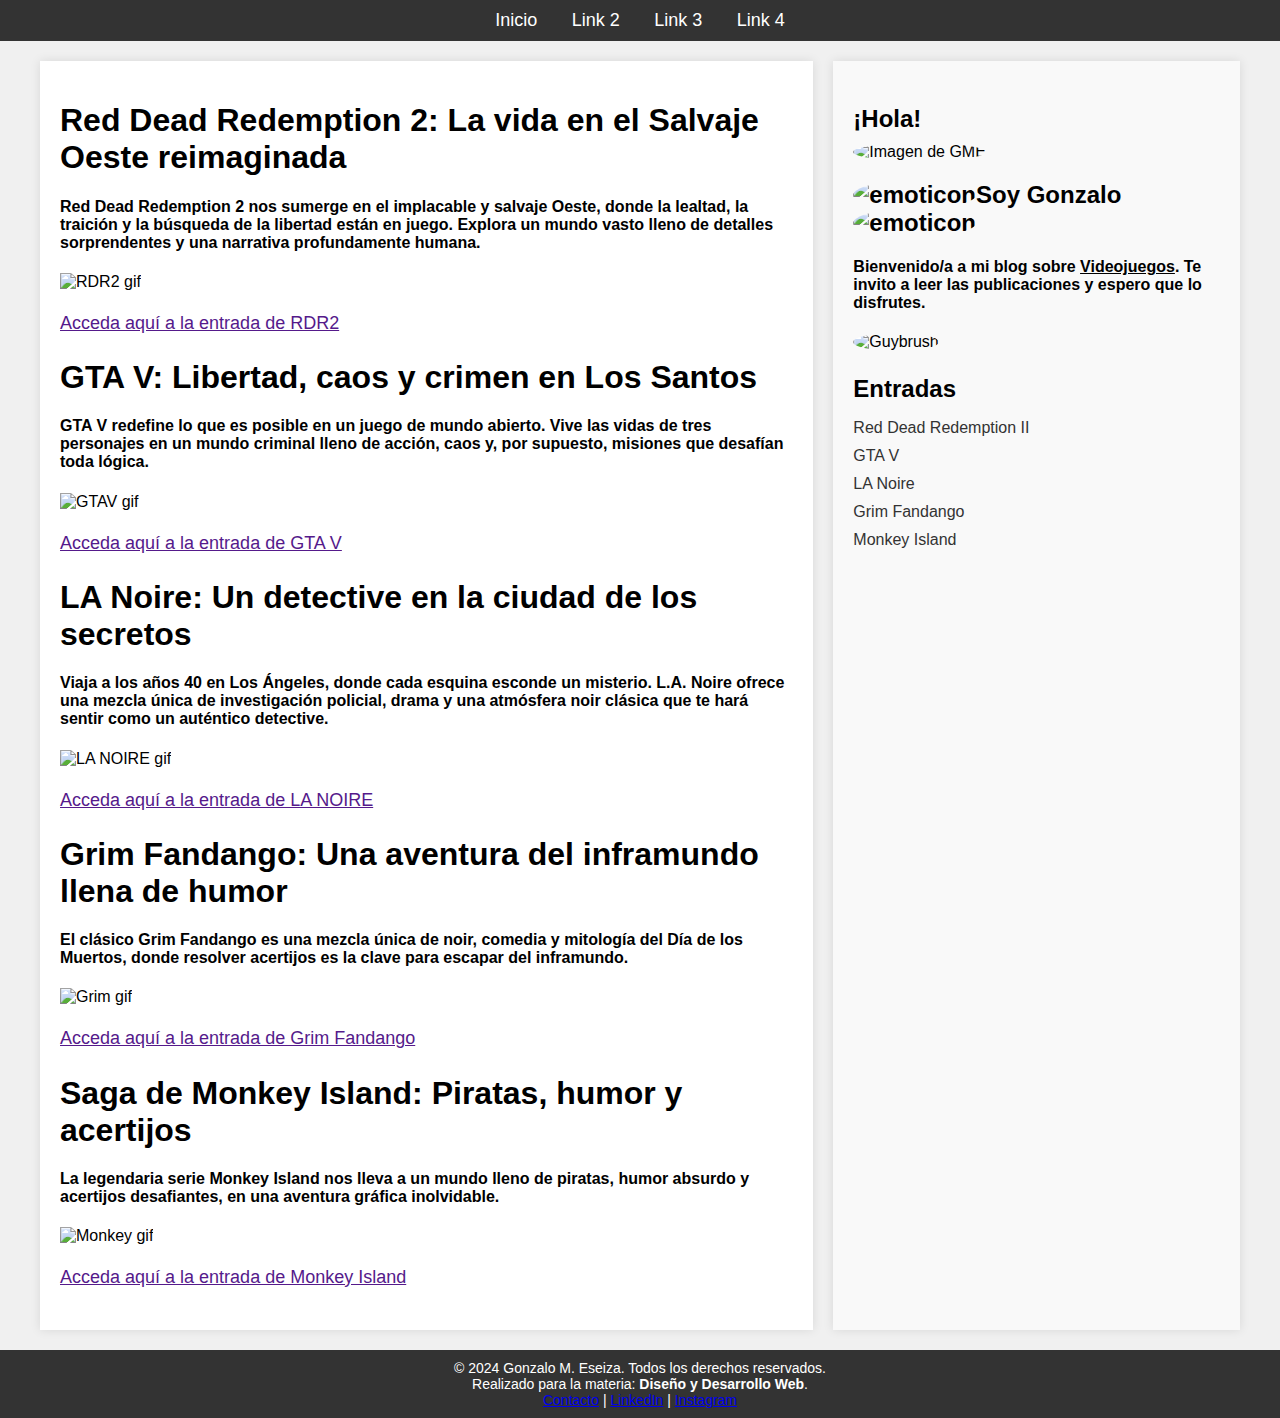
==== index.html @ 1065cf83 "Update and rename Blog CGPT.html to index.html" ====
<!DOCTYPE html>
<html lang="es">

<head>
    <meta charset="UTF-8">
    <meta name="viewport" content="width=device-width, initial-scale=1.0">
    <title>Mi Blog GME</title>
    <link rel="stylesheet" href="blog cgpt.css">
</head>

<body>
    <!-- Menú superior -->
    <header>
        <div class="header">
            <ul>
                <li><a href="#">Inicio</a></li>
                <li><a href="#">Link 2</a></li>
                <li><a href="#">Link 3</a></li>
                <li><a href="#">Link 4</a></li>
            </ul>
        </div>
    </header>

    <!-- Contenido principal -->
    <div id="principal">
        <!-- Contenido del blog -->
        <div class="content">

            <h1>Red Dead Redemption 2: La vida en el Salvaje Oeste reimaginada </h1>
            <h4>Red Dead Redemption 2 nos sumerge en el implacable y salvaje Oeste, donde la lealtad, la
                traición y la
                búsqueda de la libertad están en juego. Explora un mundo vasto lleno de detalles sorprendentes y
                una
                narrativa profundamente humana.</h4>
            <img src="https://media2.giphy.com/media/fjxbfQKLcKzAJIqSuD/giphy.gif" alt="RDR2 gif">
            <p> <a href="">Acceda aquí a la entrada de RDR2</a></p>

            <h1>GTA V: Libertad, caos y crimen en Los Santos </h1>

            <h4>GTA V redefine lo que es posible en un juego de mundo abierto. Vive las vidas de tres personajes en un
                mundo criminal lleno de acción, caos y, por supuesto, misiones que desafían toda lógica.</h4>
            <img src="https://i.gifer.com/Wtq4.gif" alt="GTAV gif">
            <p> <a href="">Acceda aquí a la entrada de GTA V</a></p>

            <h1>LA Noire: Un detective en la ciudad de los secretos
            </h1>

            <h4>Viaja a los años 40 en Los Ángeles, donde cada esquina esconde un misterio. L.A. Noire ofrece una mezcla
                única de investigación policial, drama y una atmósfera noir clásica que te hará sentir como un auténtico
                detective.</h4>
            <img src="https://i.pinimg.com/originals/2d/3c/fd/2d3cfd77426c05d023cbd2246579cdd7.gif" alt="LA NOIRE gif">
            <p> <a href="">Acceda aquí a la entrada de LA NOIRE</a></p>


            <h1>Grim Fandango: Una aventura del inframundo llena de humor</h1>
            <h4>El clásico Grim Fandango es una mezcla única de noir, comedia y mitología del Día de los Muertos, donde
                resolver acertijos es la clave para escapar del inframundo.</h4>
            <img src="https://64.media.tumblr.com/eb6732e8169e0443f042faab94ae5964/20aa9cb732f0764f-d3/s540x810/cb7ff827b5832f22e373e2ab0f28501061a757a8.gif"
                alt="Grim gif">
            <p> <a href="">Acceda aquí a la entrada de Grim Fandango</a></p>

            <h1>Saga de Monkey Island: Piratas, humor y acertijos
            </h1>
            <h4>La legendaria serie Monkey Island nos lleva a un mundo lleno de piratas, humor absurdo y acertijos desafiantes, en una aventura gráfica inolvidable.</h4>
            <img src="https://media.giphy.com/media/yLlMCOaSgSNWw/giphy.gif"
                alt="Monkey gif">
            <p> <a href="">Acceda aquí a la entrada de Monkey Island</a></p>

        </div>

        <!-- Barra lateral derecha -->
        <div class="sidebar">
            <h3>¡Hola!</h3>
            <img src="Img_cv.jpg" alt="Imagen de GME">
            <h2><img src="https://e7.pngegg.com/pngimages/862/39/png-clipart-emoji-domain-smiley-glasses-emoji-smiley-emoticon.png" alt="emoticon">Soy Gonzalo<img src="https://e7.pngegg.com/pngimages/862/39/png-clipart-emoji-domain-smiley-glasses-emoji-smiley-emoticon.png" alt="emoticon"></h2> 
            <h4>Bienvenido/a a mi blog sobre <u>Videojuegos</u>. Te invito a leer las publicaciones y espero que lo disfrutes.</h4>
            <img src="https://images-wixmp-ed30a86b8c4ca887773594c2.wixmp.com/f/b5586b0a-91a1-4925-8e91-01fa8470b567/dgecvxl-2cd6e00c-8d9c-4ba3-a891-52eb7e4816e0.png?token=eyJ0eXAiOiJKV1QiLCJhbGciOiJIUzI1NiJ9.[base64].BLyDk7exLPO2jLb2hA4fiPpKV7ZifW3xpFeI4BFOpFA" alt="Guybrush">
            <h3>Entradas</h3>
            <ul>
                <li><a href="Blog RDR2.html">Red Dead Redemption II</a></li>
                <li><a href="#">GTA V</a></li>
                <li><a href="#">LA Noire</a></li>
                <li><a href="#">Grim Fandango</a></li>
                <li><a href="#">Monkey Island</a></li>
            </ul>
        </div>
    </div>

    <!-- Footer -->
    <footer>
        <p>&copy; 2024 Gonzalo M. Eseiza. Todos los derechos reservados.</p>
        <p>Realizado para la materia: <strong>Diseño y Desarrollo Web</strong>.</p>
        <p><a href="mailto:geseiza@uade.edu.ar">Contacto</a> | <a
                href="https://www.linkedin.com/in/gonzalo-eseiza-2223b2157/" target="_blank">LinkedIn</a> | <a
                href="https://instagram.com/geseiza" target="_blank">Instagram</a></p>
    </footer>
</body>

</html>
---- blog cgpt.css ----
/* Estilos generales */
body {
    font-family: 'Arial', sans-serif;
    margin: 0;
    padding: 0;
    background-color: #f0f0f0;
    background-image: url();
}

/* Menú superior */
.header {
    background-color: #333;
    padding: 10px 0;
    text-align: center;
}


.header ul {
    list-style: none;
    margin: 0;
    padding: 0;
}

.header ul li {
    display: inline;
    margin: 0 15px;
}

.header ul li a {
    color: white;
    text-decoration: none;
    font-size: 18px;
}

.header ul li a:hover {
    text-decoration: underline;
}

/* Layout principal */
#principal {
    display: flex;
    width: 1200px;
    margin: 20px auto;
}

/* Contenido principal */
.content {
    flex: 2;
    background-color: white;
    padding: 20px;
    box-shadow: 0 0 10px rgba(0, 0, 0, 0.1);
    max-width: 90%;
}


.content h1 {
    font-size: 32px;
    margin-bottom: 10px;
}

.content img {
    width: fit-content;
}
.content p {
    font-size: 18px;
    line-height: 1.6;
}

/* Barra lateral */
.sidebar {
    flex: 1;
    background-color: #f9f9f9;
    padding: 20px;
    margin-left: 20px;
    flex-direction: column;
    align-items: center;
    gap: 20px;
    box-shadow: 0 0 10px rgba(0, 0, 0, 0.1);
}


.sidebar img {
    width: 70px;
    border-radius: 50%;
}


.sidebar h2 img {
    width: 30px;

}

.sidebar h3 {
    font-size: 24px;
    margin-bottom: 10px;

}

.sidebar ul {
    list-style: none;
    padding: 0;
}

.sidebar ul li {
    margin-bottom: 10px;
}

.sidebar ul li a {
    text-decoration: none;
    color: #333;
}

.sidebar ul li a:hover {
    text-decoration: underline;
}

/* Footer */
footer {
    background-color: #333;
    color: white;
    text-align: center;
    padding: 10px 0;
    position: relative;
    width: 100%;
}

footer p {
    margin: 0;
    font-size: 14px;
}

/* Media Queries */
@media (max-width: 992px) {

    /* Ajuste del contenedor para tabletas y pantallas medianas */
    #principal {
        flex-direction: column;
        align-items: center;
    }

    .content,
    .sidebar {
        width: 90%;
    }

    .header ul li {
        display: block;
        margin: 10px 0;
    }
}

@media (max-width: 600px) {

    /* Ajustes para móviles */
    #principal {
        flex-direction: column;
        /* Cambia a disposición en columna */
    }

    .content {
        order: 1;
        /* Muestra el contenido principal primero */
    }

    .sidebar {
        order: 2;
        /* Muestra la barra lateral debajo del contenido */
        width: 90%;
        /* Ajusta el ancho para pantallas pequeñas */
        margin: 20px 0;
    }

    .header ul li {
        display: block;
        margin: 10px 0;
        text-align: center;
    }

    .content h1 {
        font-size: 24px;
    }

    .content p {
        font-size: 16px;
    }

    footer p {
        font-size: 12px;
    }
}
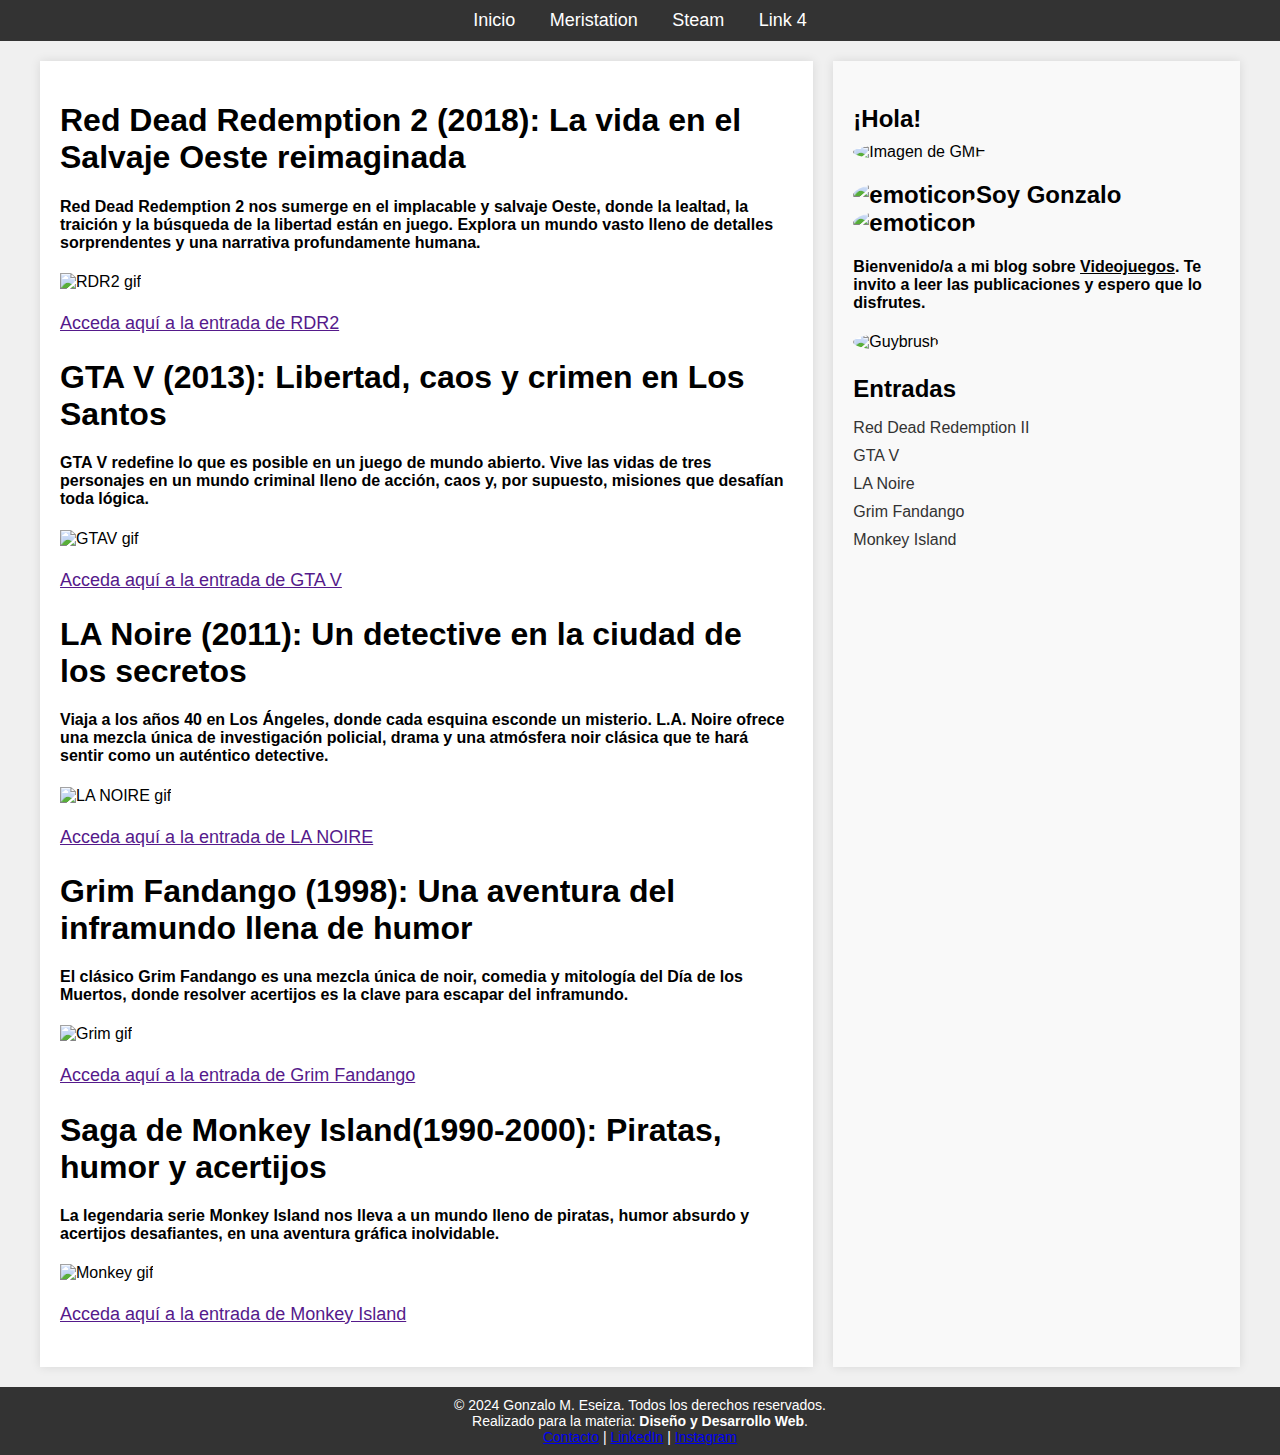
==== commit 73a6ca1e: "Update and rename Blog CGPT.html to index.html" ====
--- a/index.html
+++ b/index.html
@@ -13,9 +13,9 @@
     <header>
         <div class="header">
             <ul>
-                <li><a href="#">Inicio</a></li>
-                <li><a href="#">Link 2</a></li>
-                <li><a href="#">Link 3</a></li>
+                <li><a href="https://pipaarg.github.io/Blog/">Inicio</a></li>
+                <li><a href="https://as.com/meristation/">Meristation</a></li>
+                <li><a href="https://store.steampowered.com/?l=spanish">Steam</a></li>
                 <li><a href="#">Link 4</a></li>
             </ul>
         </div>
@@ -26,7 +26,7 @@
         <!-- Contenido del blog -->
         <div class="content">
 
-            <h1>Red Dead Redemption 2: La vida en el Salvaje Oeste reimaginada </h1>
+            <h1>Red Dead Redemption 2 (2018): La vida en el Salvaje Oeste reimaginada </h1>
             <h4>Red Dead Redemption 2 nos sumerge en el implacable y salvaje Oeste, donde la lealtad, la
                 traición y la
                 búsqueda de la libertad están en juego. Explora un mundo vasto lleno de detalles sorprendentes y
@@ -35,14 +35,14 @@
             <img src="https://media2.giphy.com/media/fjxbfQKLcKzAJIqSuD/giphy.gif" alt="RDR2 gif">
             <p> <a href="">Acceda aquí a la entrada de RDR2</a></p>
 
-            <h1>GTA V: Libertad, caos y crimen en Los Santos </h1>
+            <h1>GTA V (2013): Libertad, caos y crimen en Los Santos </h1>
 
             <h4>GTA V redefine lo que es posible en un juego de mundo abierto. Vive las vidas de tres personajes en un
                 mundo criminal lleno de acción, caos y, por supuesto, misiones que desafían toda lógica.</h4>
             <img src="https://i.gifer.com/Wtq4.gif" alt="GTAV gif">
             <p> <a href="">Acceda aquí a la entrada de GTA V</a></p>
 
-            <h1>LA Noire: Un detective en la ciudad de los secretos
+            <h1>LA Noire (2011): Un detective en la ciudad de los secretos
             </h1>
 
             <h4>Viaja a los años 40 en Los Ángeles, donde cada esquina esconde un misterio. L.A. Noire ofrece una mezcla
@@ -52,14 +52,14 @@
             <p> <a href="">Acceda aquí a la entrada de LA NOIRE</a></p>
 
 
-            <h1>Grim Fandango: Una aventura del inframundo llena de humor</h1>
+            <h1>Grim Fandango (1998): Una aventura del inframundo llena de humor</h1>
             <h4>El clásico Grim Fandango es una mezcla única de noir, comedia y mitología del Día de los Muertos, donde
                 resolver acertijos es la clave para escapar del inframundo.</h4>
             <img src="https://64.media.tumblr.com/eb6732e8169e0443f042faab94ae5964/20aa9cb732f0764f-d3/s540x810/cb7ff827b5832f22e373e2ab0f28501061a757a8.gif"
                 alt="Grim gif">
             <p> <a href="">Acceda aquí a la entrada de Grim Fandango</a></p>
 
-            <h1>Saga de Monkey Island: Piratas, humor y acertijos
+            <h1>Saga de Monkey Island(1990-2000): Piratas, humor y acertijos
             </h1>
             <h4>La legendaria serie Monkey Island nos lleva a un mundo lleno de piratas, humor absurdo y acertijos desafiantes, en una aventura gráfica inolvidable.</h4>
             <img src="https://media.giphy.com/media/yLlMCOaSgSNWw/giphy.gif"
@@ -78,10 +78,10 @@
             <h3>Entradas</h3>
             <ul>
                 <li><a href="Blog RDR2.html">Red Dead Redemption II</a></li>
-                <li><a href="#">GTA V</a></li>
-                <li><a href="#">LA Noire</a></li>
-                <li><a href="#">Grim Fandango</a></li>
-                <li><a href="#">Monkey Island</a></li>
+                <li><a href="Blog GTA.html">GTA V</a></li>
+                <li><a href="Blog LANoire.html">LA Noire</a></li>
+                <li><a href="Blog Grim.html">Grim Fandango</a></li>
+                <li><a href="Blog Monkey.html">Monkey Island</a></li>
             </ul>
         </div>
     </div>
--- a/blog cgpt.css
+++ b/blog cgpt.css
@@ -59,7 +59,7 @@
 }
 
 .content img {
-    width: fit-content;
+    width: 90%;
 }
 .content p {
     font-size: 18px;
@@ -187,4 +187,5 @@
     footer p {
         font-size: 12px;
     }
-}+}
+
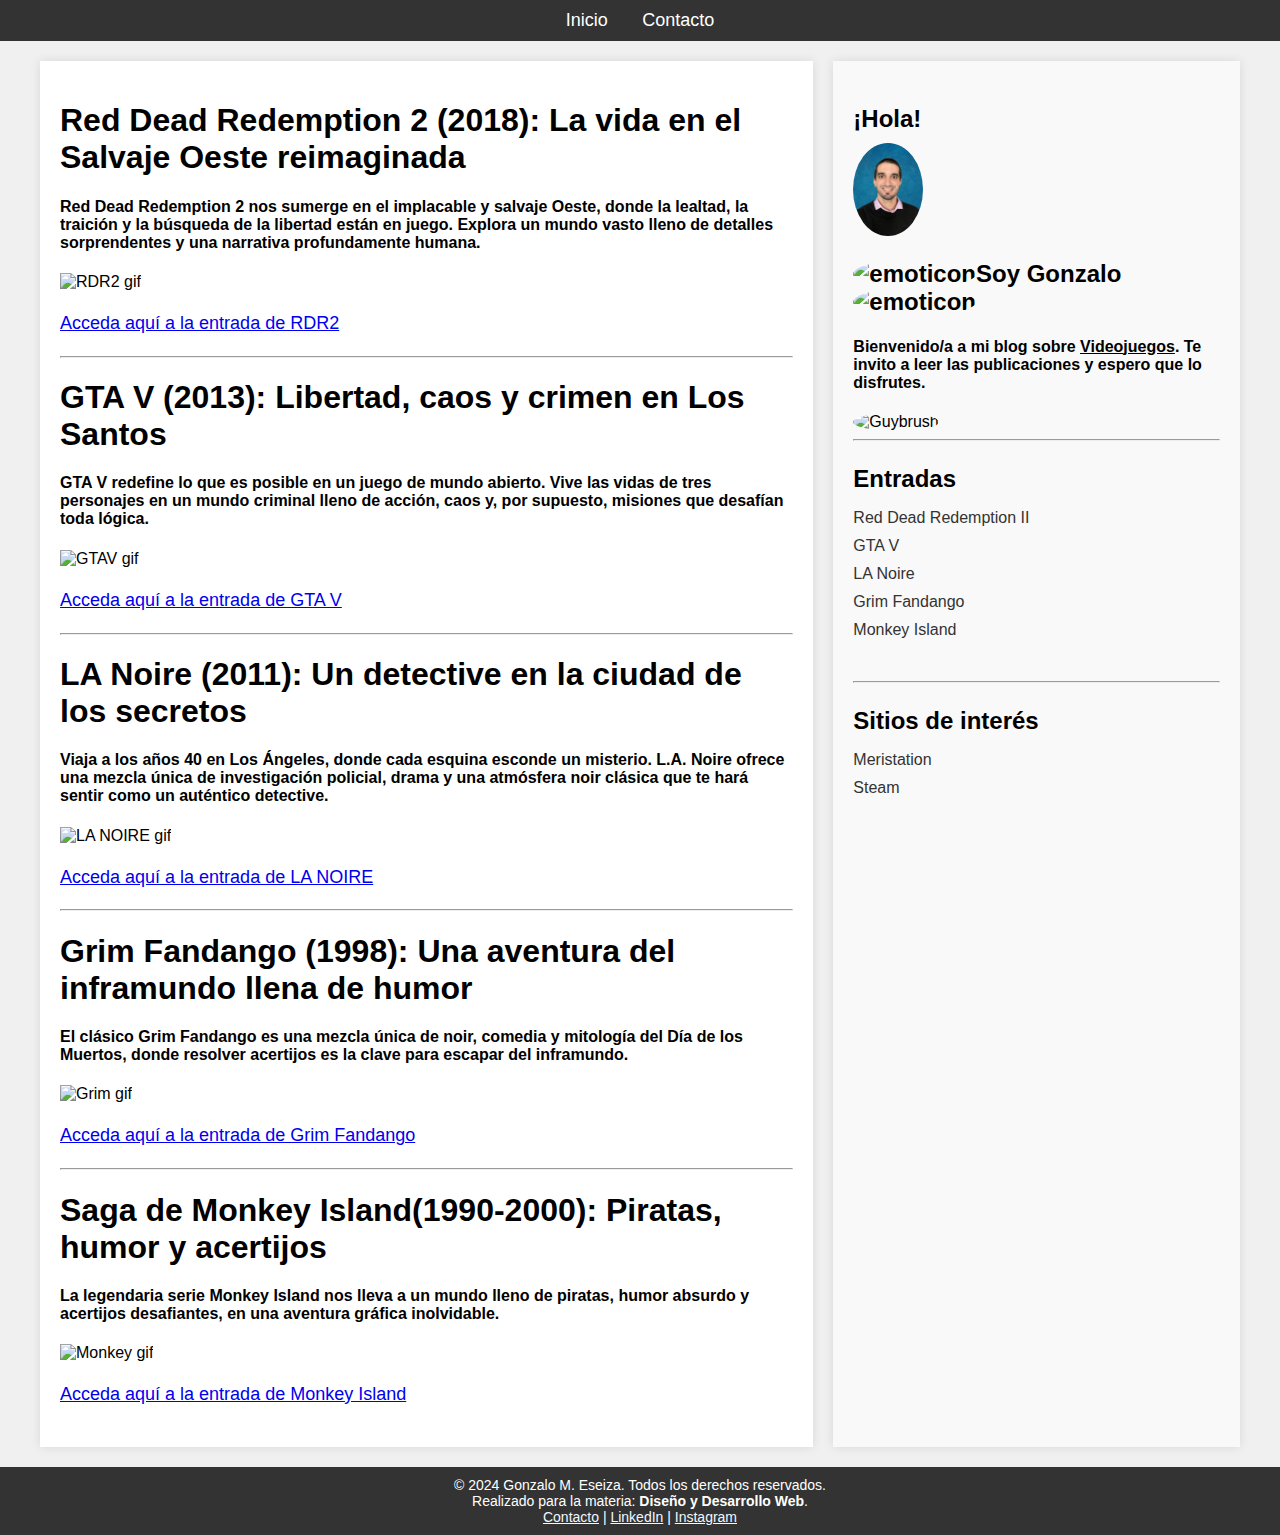
==== commit edc9290f: "Update and rename Blog CGPT.html to index.html" ====
--- a/index.html
+++ b/index.html
@@ -14,9 +14,8 @@
         <div class="header">
             <ul>
                 <li><a href="https://pipaarg.github.io/Blog/">Inicio</a></li>
-                <li><a href="https://as.com/meristation/">Meristation</a></li>
-                <li><a href="https://store.steampowered.com/?l=spanish">Steam</a></li>
-                <li><a href="#">Link 4</a></li>
+                <li><a href="Blog formulario.html">Contacto</a></li>
+                
             </ul>
         </div>
     </header>
@@ -33,15 +32,15 @@
                 una
                 narrativa profundamente humana.</h4>
             <img src="https://media2.giphy.com/media/fjxbfQKLcKzAJIqSuD/giphy.gif" alt="RDR2 gif">
-            <p> <a href="">Acceda aquí a la entrada de RDR2</a></p>
-
+            <p> <a href="Blog RDR2.html">Acceda aquí a la entrada de RDR2</a></p>
+            <hr>
             <h1>GTA V (2013): Libertad, caos y crimen en Los Santos </h1>
 
             <h4>GTA V redefine lo que es posible en un juego de mundo abierto. Vive las vidas de tres personajes en un
                 mundo criminal lleno de acción, caos y, por supuesto, misiones que desafían toda lógica.</h4>
             <img src="https://i.gifer.com/Wtq4.gif" alt="GTAV gif">
-            <p> <a href="">Acceda aquí a la entrada de GTA V</a></p>
-
+            <p> <a href="Blog GTA.html">Acceda aquí a la entrada de GTA V</a></p>
+                <hr>
             <h1>LA Noire (2011): Un detective en la ciudad de los secretos
             </h1>
 
@@ -49,22 +48,22 @@
                 única de investigación policial, drama y una atmósfera noir clásica que te hará sentir como un auténtico
                 detective.</h4>
             <img src="https://i.pinimg.com/originals/2d/3c/fd/2d3cfd77426c05d023cbd2246579cdd7.gif" alt="LA NOIRE gif">
-            <p> <a href="">Acceda aquí a la entrada de LA NOIRE</a></p>
+            <p> <a href="Blog LANoire.html">Acceda aquí a la entrada de LA NOIRE</a></p>
 
-
+                <hr>
             <h1>Grim Fandango (1998): Una aventura del inframundo llena de humor</h1>
             <h4>El clásico Grim Fandango es una mezcla única de noir, comedia y mitología del Día de los Muertos, donde
                 resolver acertijos es la clave para escapar del inframundo.</h4>
             <img src="https://64.media.tumblr.com/eb6732e8169e0443f042faab94ae5964/20aa9cb732f0764f-d3/s540x810/cb7ff827b5832f22e373e2ab0f28501061a757a8.gif"
                 alt="Grim gif">
-            <p> <a href="">Acceda aquí a la entrada de Grim Fandango</a></p>
-
+            <p> <a href="Blog Grim.html">Acceda aquí a la entrada de Grim Fandango</a></p>
+<hr>
             <h1>Saga de Monkey Island(1990-2000): Piratas, humor y acertijos
             </h1>
-            <h4>La legendaria serie Monkey Island nos lleva a un mundo lleno de piratas, humor absurdo y acertijos desafiantes, en una aventura gráfica inolvidable.</h4>
-            <img src="https://media.giphy.com/media/yLlMCOaSgSNWw/giphy.gif"
-                alt="Monkey gif">
-            <p> <a href="">Acceda aquí a la entrada de Monkey Island</a></p>
+            <h4>La legendaria serie Monkey Island nos lleva a un mundo lleno de piratas, humor absurdo y acertijos
+                desafiantes, en una aventura gráfica inolvidable.</h4>
+            <img src="https://media.giphy.com/media/yLlMCOaSgSNWw/giphy.gif" alt="Monkey gif">
+            <p> <a href="Blog Monkey.html">Acceda aquí a la entrada de Monkey Island</a></p>
 
         </div>
 
@@ -72,10 +71,16 @@
         <div class="sidebar">
             <h3>¡Hola!</h3>
             <img src="Img_cv.jpg" alt="Imagen de GME">
-            <h2><img src="https://e7.pngegg.com/pngimages/862/39/png-clipart-emoji-domain-smiley-glasses-emoji-smiley-emoticon.png" alt="emoticon">Soy Gonzalo<img src="https://e7.pngegg.com/pngimages/862/39/png-clipart-emoji-domain-smiley-glasses-emoji-smiley-emoticon.png" alt="emoticon"></h2> 
-            <h4>Bienvenido/a a mi blog sobre <u>Videojuegos</u>. Te invito a leer las publicaciones y espero que lo disfrutes.</h4>
-            <img src="https://images-wixmp-ed30a86b8c4ca887773594c2.wixmp.com/f/b5586b0a-91a1-4925-8e91-01fa8470b567/dgecvxl-2cd6e00c-8d9c-4ba3-a891-52eb7e4816e0.png?token=eyJ0eXAiOiJKV1QiLCJhbGciOiJIUzI1NiJ9.[base64].BLyDk7exLPO2jLb2hA4fiPpKV7ZifW3xpFeI4BFOpFA" alt="Guybrush">
-            <h3>Entradas</h3>
+            <h2><img src="https://e7.pngegg.com/pngimages/862/39/png-clipart-emoji-domain-smiley-glasses-emoji-smiley-emoticon.png"
+                    alt="emoticon">Soy Gonzalo<img
+                    src="https://e7.pngegg.com/pngimages/862/39/png-clipart-emoji-domain-smiley-glasses-emoji-smiley-emoticon.png"
+                    alt="emoticon"></h2>
+            <h4>Bienvenido/a a mi blog sobre <u>Videojuegos</u>. Te invito a leer las publicaciones y espero que lo
+                disfrutes.</h4>
+            <img src="https://images-wixmp-ed30a86b8c4ca887773594c2.wixmp.com/f/b5586b0a-91a1-4925-8e91-01fa8470b567/dgecvxl-2cd6e00c-8d9c-4ba3-a891-52eb7e4816e0.png?token=eyJ0eXAiOiJKV1QiLCJhbGciOiJIUzI1NiJ9.[base64].BLyDk7exLPO2jLb2hA4fiPpKV7ZifW3xpFeI4BFOpFA"
+                alt="Guybrush">
+            <hr>
+                <h3>Entradas</h3>
             <ul>
                 <li><a href="Blog RDR2.html">Red Dead Redemption II</a></li>
                 <li><a href="Blog GTA.html">GTA V</a></li>
@@ -83,6 +88,17 @@
                 <li><a href="Blog Grim.html">Grim Fandango</a></li>
                 <li><a href="Blog Monkey.html">Monkey Island</a></li>
             </ul>
+            
+                <img src="https://images-wixmp-ed30a86b8c4ca887773594c2.wixmp.com/f/db56b453-3e5a-4e6c-b64b-1cc7d41016b1/debeqf4-77c955ca-43ee-4589-b7e4-e95a2b3c8757.png/v1/fill/w_1280,h_1484/arthur___red_dead_redemption___png_by_alaanfabioo_debeqf4-fullview.png?token=eyJ0eXAiOiJKV1QiLCJhbGciOiJIUzI1NiJ9.[base64].65iYhGITy3GhCWxuWoQyYsaqAc1FV53ycmQ33aEOm_k"
+                    alt="">
+            <hr>   
+            <h3>Sitios de interés</h3>
+            <ul>
+                <li><a href="https://as.com/meristation/">Meristation</a></li>
+                <li><a href="https://store.steampowered.com/?l=spanish">Steam</a></li>
+            </ul>
+            <img style="width: 200px;" src="http://indigo.ie/~rdshiels/monkey/guyswing.gif" alt="">
+
         </div>
     </div>
 
@@ -90,9 +106,9 @@
     <footer>
         <p>&copy; 2024 Gonzalo M. Eseiza. Todos los derechos reservados.</p>
         <p>Realizado para la materia: <strong>Diseño y Desarrollo Web</strong>.</p>
-        <p><a href="mailto:geseiza@uade.edu.ar">Contacto</a> | <a
-                href="https://www.linkedin.com/in/gonzalo-eseiza-2223b2157/" target="_blank">LinkedIn</a> | <a
-                href="https://instagram.com/geseiza" target="_blank">Instagram</a></p>
+        <p><a href="mailto:geseiza@uade.edu.ar" style="color: aliceblue;">Contacto</a> | <a
+                href="https://www.linkedin.com/in/gonzalo-eseiza-2223b2157/" target="_blank" style="color: aliceblue;">LinkedIn</a> | <a
+                href="https://instagram.com/geseiza" target="_blank" style="color: aliceblue;">Instagram</a></p>
     </footer>
 </body>
 
